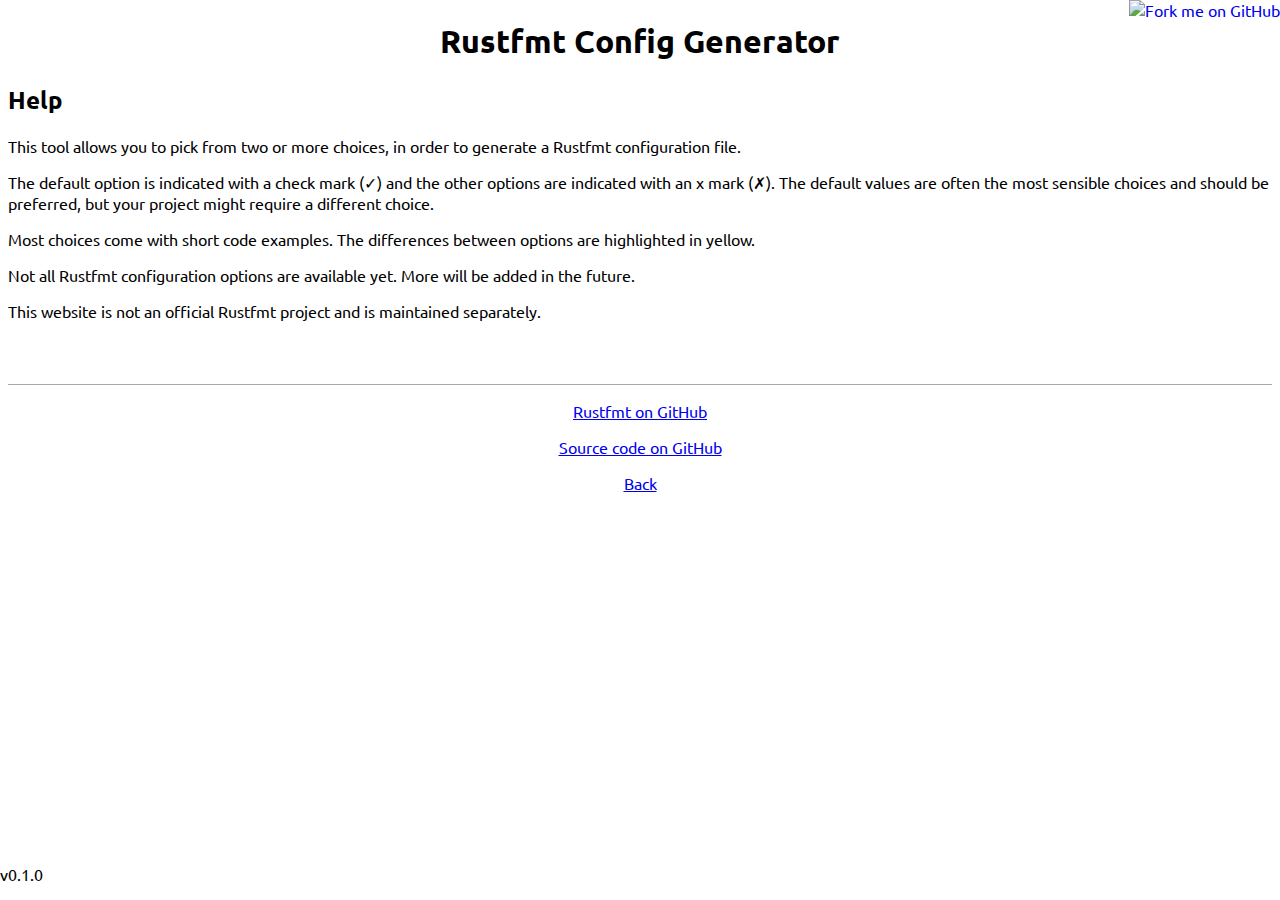
==== help.html @ 28a5c9d8 "Add help page" ====
<!DOCTYPE html>
<html>
    <head>
        <title>Rustfmt Config Generator</title>
        <link rel="stylesheet" href="css/style.css">
        <link href="https://fonts.googleapis.com/css?family=Ubuntu|Ubuntu+Mono" rel="stylesheet">
    </head>
    <body>
        <div id="header">
            <h1>Rustfmt Config Generator</h1>
        </div>
        <h2>Help</h2>
        <p>This tool allows you to pick from two or more choices,
            in order to generate a Rustfmt configuration file.</p>

        <p>The default option is indicated with a check mark (&#10003;) and the other
            options are indicated with an x mark (&#10007;). The default values
            are often the most sensible choices and should be preferred,
            but your project might require a different choice.</p>
        
        <p>Most choices come with short code examples. The differences between options
            are highlighted in yellow.</p>

        <p>Not all Rustfmt configuration options are available yet. More will
            be added in the future.</p>

        <p>This website is not an official Rustfmt project and is maintained separately.</p>
        <div id="footer">
            <p><a href="https://github.com/rust-lang-nursery/rustfmt">Rustfmt on GitHub</a></p>
            <p><a href="https://github.com/m-decoster/rustfmt-cfg-generator">Source code on GitHub</a></p>
            <p><a href="index.html">Back</a></p>
        </div>
        <p id="version">
            v0.1.0
        </p>
        <a href="https://github.com/m-decoster/rustfmt-cfg-generator"><img style="position: absolute; top: 0; right: 0; border: 0;" src="https://camo.githubusercontent.com/365986a132ccd6a44c23a9169022c0b5c890c387/68747470733a2f2f73332e616d617a6f6e6177732e636f6d2f6769746875622f726962626f6e732f666f726b6d655f72696768745f7265645f6161303030302e706e67" alt="Fork me on GitHub" data-canonical-src="https://s3.amazonaws.com/github/ribbons/forkme_right_red_aa0000.png"></a>

        <script src="js/options.js"></script>
        <script src="js/config.js"></script>
    </body>
</html>
---- css/style.css ----
body {
    font-family: 'Ubuntu', sans-serif;
}

#header {
    text-align: center;
}

#question {
    text-align: center;
}

#choices {
    text-align: center;
}

.option {
    display: inline-block;
    border: 1px solid #AAAAAA;
    cursor: pointer;
    padding: 10px;
    padding-top: 0px;
    margin: 10px;
    vertical-align: top;
}

.hidden {
    display: none;
}

#config-file {
    border: 1px solid #AAAAAA;
    padding: 10px;
    width: 50%;
    margin: auto;
}

pre {
    font-family: 'Ubuntu-Mono', monospace;
    text-align: left;
    display: block;
}

#counter {
    text-align: center;
}

.hl {
    background-color: yellow;
}

#footer {
    margin-top: 5%;
    border-top: 1px solid #AAAAAA;
    text-align: center;
}

#version {
    position: absolute;
    left: 0;
    bottom: 0;
}
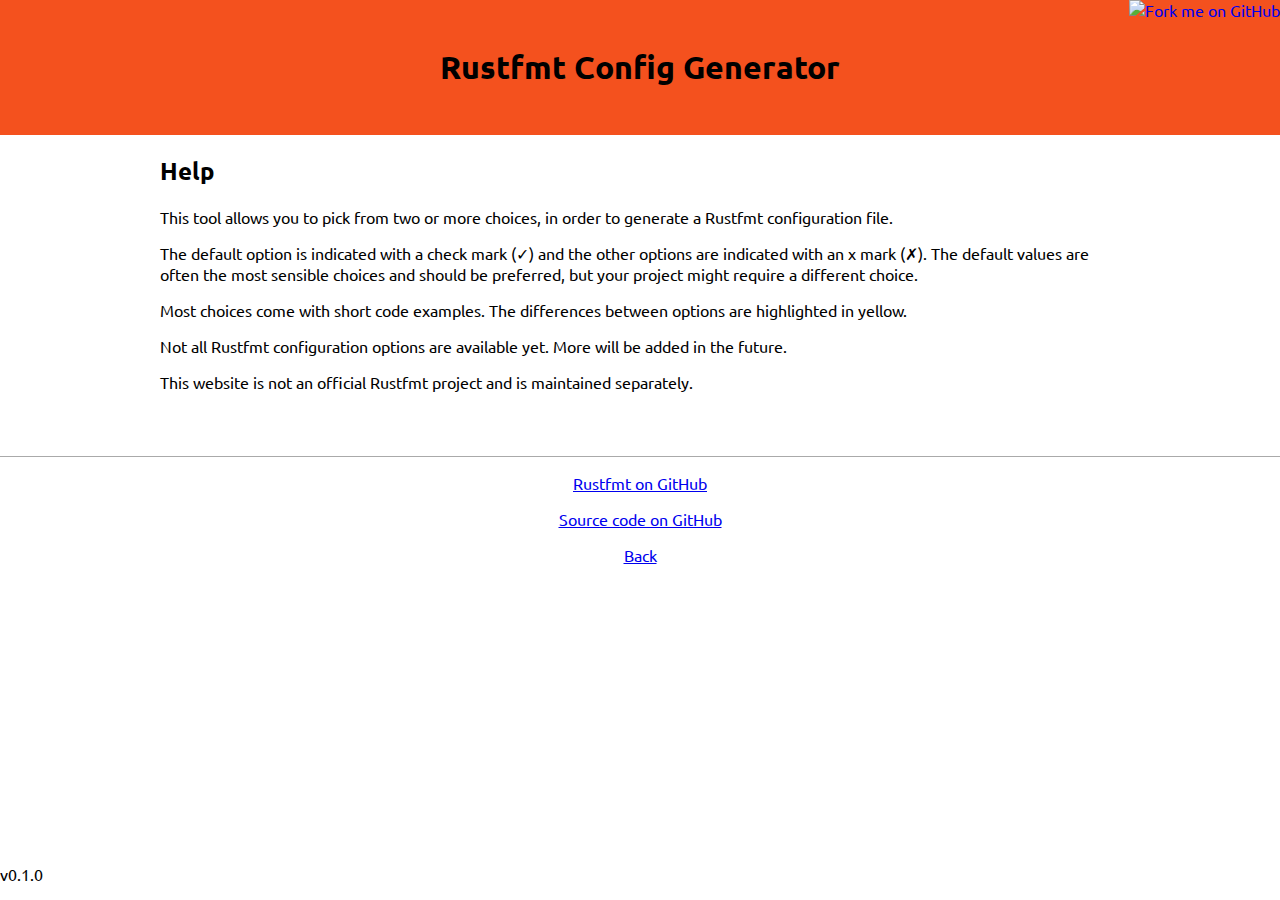
==== commit f66403c1: "Update style" ====
--- a/help.html
+++ b/help.html
@@ -9,22 +9,24 @@
         <div id="header">
             <h1>Rustfmt Config Generator</h1>
         </div>
-        <h2>Help</h2>
-        <p>This tool allows you to pick from two or more choices,
-            in order to generate a Rustfmt configuration file.</p>
+        <div id="help-contents">
+            <h2>Help</h2>
+            <p>This tool allows you to pick from two or more choices,
+                in order to generate a Rustfmt configuration file.</p>
 
-        <p>The default option is indicated with a check mark (&#10003;) and the other
-            options are indicated with an x mark (&#10007;). The default values
-            are often the most sensible choices and should be preferred,
-            but your project might require a different choice.</p>
+            <p>The default option is indicated with a check mark (&#10003;) and the other
+                options are indicated with an x mark (&#10007;). The default values
+                are often the most sensible choices and should be preferred,
+                but your project might require a different choice.</p>
         
-        <p>Most choices come with short code examples. The differences between options
-            are highlighted in yellow.</p>
+            <p>Most choices come with short code examples. The differences between options
+                are highlighted in yellow.</p>
 
-        <p>Not all Rustfmt configuration options are available yet. More will
-            be added in the future.</p>
+            <p>Not all Rustfmt configuration options are available yet. More will
+                be added in the future.</p>
 
-        <p>This website is not an official Rustfmt project and is maintained separately.</p>
+            <p>This website is not an official Rustfmt project and is maintained separately.</p>
+        </div>
         <div id="footer">
             <p><a href="https://github.com/rust-lang-nursery/rustfmt">Rustfmt on GitHub</a></p>
             <p><a href="https://github.com/m-decoster/rustfmt-cfg-generator">Source code on GitHub</a></p>
--- a/css/style.css
+++ b/css/style.css
@@ -1,9 +1,13 @@
 body {
     font-family: 'Ubuntu', sans-serif;
+    margin: 0 !important;
 }
 
 #header {
     text-align: center;
+    background-color: #F4511E;
+    margin: 0 !important;
+    padding: 2%;
 }
 
 #question {
@@ -59,4 +63,9 @@
     position: absolute;
     left: 0;
     bottom: 0;
+}
+
+#help-contents {
+    width: 75%;
+    margin: auto;
 }